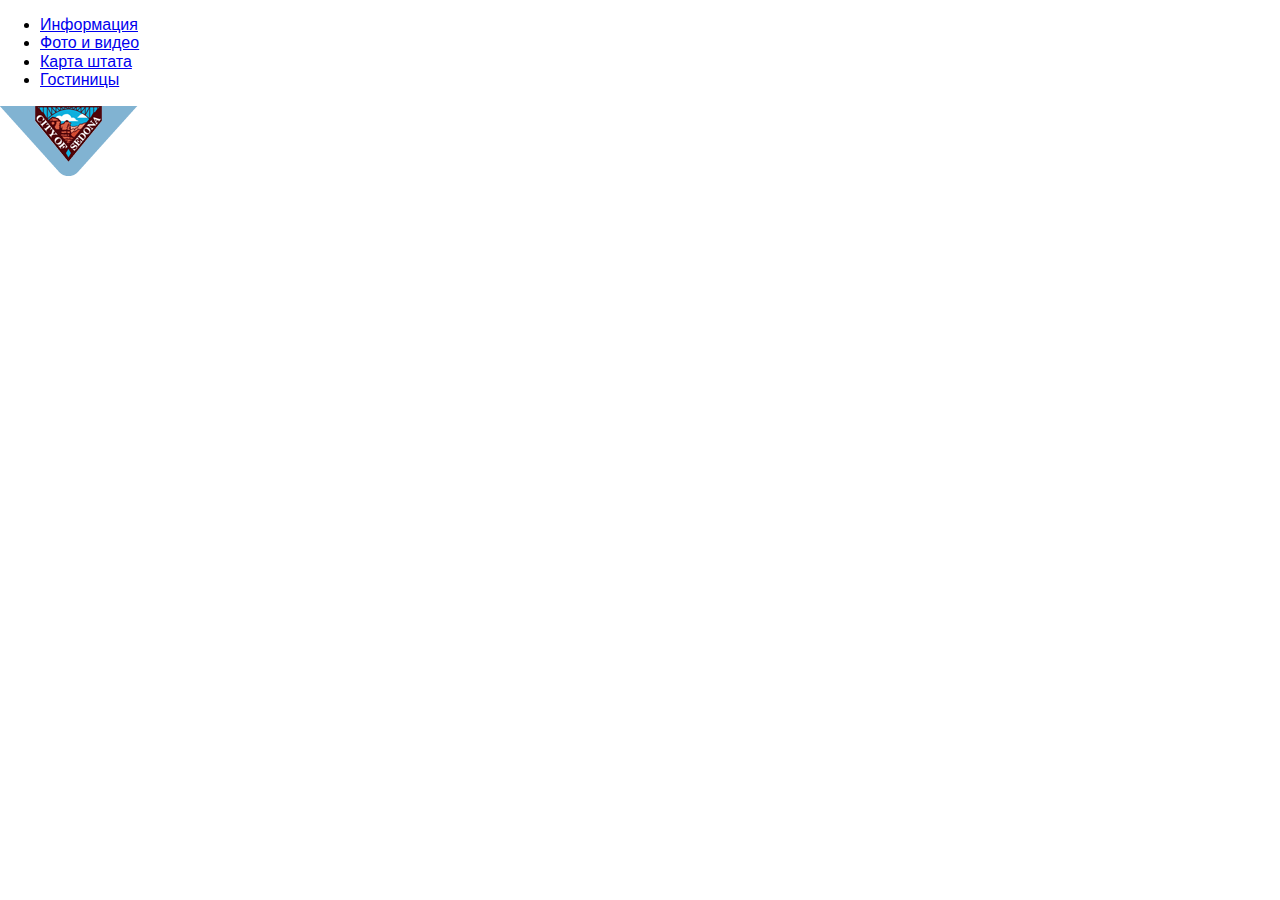
==== catalog.html @ 94b3b413 "add catalog" ====
<!DOCTYPE html>
<html lang="ru">
    <head>
        <meta charset="utf-8">
        <meta name="viewport" content="width=device-width, initial-scale=1.0">
        <title></title>
        <link href="https://fonts.googleapis.com/css?family=PT+Sans:400,700&amp;subset=cyrillic" rel="stylesheet">
        <link href="css/normalize.css" rel="stylesheet">
        <link href="css/style-min.css" rel="stylesheet">
    </head>
    <body>
        <div class="container shadows">
            <header class="header">
                <ul class="header-main">
                    <li>
                        <a href="#">Информация</a>
                    </li>
                    <li>
                        <a href="#">Фото и видео</a>
                    </li>
                    <li>
                        <a href="#">Карта штата</a>
                    </li>
                    <li class="active">
                        <a href="#">Гостиницы</a>
                    </li>
                </ul>
                <a class="header-logo" href="index.html">
                    <img src="img/header-logo.png" alt="логотип" width="138" height="70" >
                </a>
            </header>

          
        </div>
    </body>
</html>
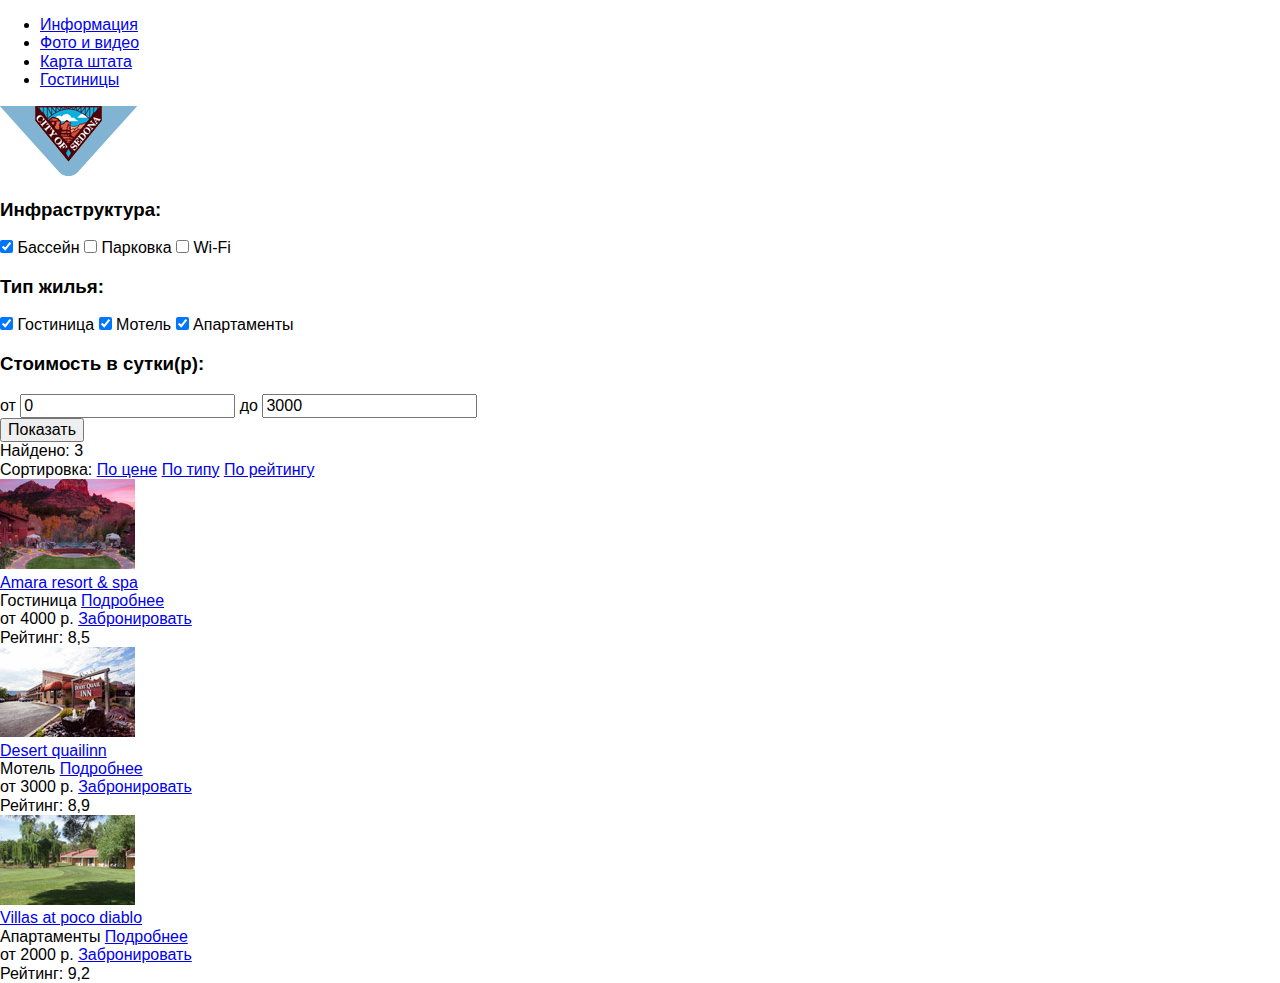
==== commit d289bd59: "add 'main'-section at catalog.html" ====
--- a/catalog.html
+++ b/catalog.html
@@ -3,7 +3,7 @@
     <head>
         <meta charset="utf-8">
         <meta name="viewport" content="width=device-width, initial-scale=1.0">
-        <title></title>
+        <title>Гостиницы</title>
         <link href="https://fonts.googleapis.com/css?family=PT+Sans:400,700&amp;subset=cyrillic" rel="stylesheet">
         <link href="css/normalize.css" rel="stylesheet">
         <link href="css/style-min.css" rel="stylesheet">
@@ -30,6 +30,134 @@
                 </a>
             </header>
 
+            <main>
+                <section class="filters">
+                    <form class="clearfix" action="#" method="get">
+                        <div class="filters-infrastructure">
+                            <h3>Инфраструктура:</h3>
+                            <input type="checkbox" name="pool" id="pool" checked>
+                            <label for="pool">Бассейн</label>
+                            <input type="checkbox" name="parking" id="parking">
+                            <label for="parking">Парковка</label>
+                            <input type="checkbox" name="wi-fi" id="wi-fi">
+                            <label for="wi-fi">Wi-Fi</label>
+                        </div>
+                        <div class="filters-property-type">
+                            <h3>Тип жилья:</h3>
+                            <input type="checkbox" name="hotel" id="hotel" checked>
+                            <label for="hotel">Гостиница</label>
+                            <input type="checkbox" name="motel" id="motel" checked>
+                            <label for="motel">Мотель</label>
+                            <input type="checkbox" name="apartments" id="apartments" checked>
+                            <label for="apartments">Апартаменты</label>
+                        </div>
+                        <div class="filters-price">
+                            <h3>Стоимость в сутки(р):</h3>
+                            <div class="range-number">
+                                <label class="min-price">от <input type="text" name="min-price" value="0"></label>
+                                <label class="max-price">до <input type="text" name="max-price" value="3000"></label>
+                            </div>
+                            <div class="range">
+                                <div class="bar"></div>
+                                <span class="range-min"></span>
+                                <span class="range-max"></span>
+                            </div>
+                            <input type="submit" value="Показать">  
+                        </div>
+                    </form>
+                </section>
+                <section class="sorting">
+                    <span class="sorting-result">Найдено: 3</span>
+                    <div class="sorting-filters">
+                        <span>Сортировка:</span>
+                        <a class="sorting-price active" href="#">По цене</a>
+                        <a class="sorting-type" href="#">По типу</a>
+                        <a class="sorting-rated" href="#">По рейтингу</a>
+                    </div>
+                    <div class="sorting-up-down">
+                        <a class="sorting-up active" href="#"></a>
+                        <a class="sorting-down" href="#"></a>
+                    </div>
+                </section>            
+                <section class="results">
+                    <div class="wrapper">
+                        <div class="results-img">
+                            <img src="img/amara-resort-spa.jpg" width="135" height="90" alt="Amara resort & spa">
+                        </div>
+                        <div class="results-description">
+                            <a class="title" href="#">
+                                    Amara resort & spa                             
+                            </a>
+                            <div class="results-description-info">
+                                <span>Гостиница</span>
+                                <a class="btn read-more" href="#">Подробнее</a>                                                                
+                            </div>
+                            <div class="results-description-book">
+                                <span>от 4000 р.</span>
+                                <a class="btn book" href="#">Забронировать</a>
+                            </div>
+                        </div>
+                        <div class="results-rating">
+                            <div class="results-rating-star star-4">
+                            </div>
+                            <div class="results-rating-number">
+                                Рейтинг: 8,5
+                            </div>
+                        </div>
+                    </div>
+                    <div class="wrapper">
+                        <div class="results-img">
+                            <img src="img/desert-quailinn.jpg" width="135" height="90" alt="Desert quailinn">
+                        </div>
+                        <div class="results-description">
+                            <a class="title" href="#">
+                                Desert quailinn
+                            </a>
+                            <div class="results-description-info">
+                                <span>Мотель</span>
+                                <a class="btn read-more" href="#">Подробнее</a>                                
+                            </div>
+                            <div class="results-description-book">
+                                <span>от 3000 р.</span>
+                                <a class="btn book" href="#">Забронировать</a>
+                            </div>
+                        </div>
+                        <div class="results-rating">
+                            <div class="results-rating-star star-3">
+                            </div>
+                            <div class="results-rating-number">
+                                Рейтинг: 8,9
+                            </div>
+                        </div>
+                    </div>
+                    <div class="wrapper">
+                        <div class="results-img">
+                            <img src="img/villas-at-poco-diablo.jpg" width="135" height="90" alt="Villas at poco diablo">
+                        </div>
+                        <div class="results-description">
+                            <a class="title" href="#">
+                                Villas at poco diablo
+                            </a>
+                            <div class="results-description-info">
+                                <span>Апартаменты</span>
+                                <a class="btn read-more" href="#">Подробнее</a>                                                               
+                            </div>
+                            <div class="results-description-book">
+                                <span class="price">от 2000 р.</span>
+                                <a class="btn book" href="#">Забронировать</a> 
+                            </div>
+                        </div>
+                        <div class="results-rating">
+                            <div class="results-rating-star star-2">
+                            </div>
+                            <div class="results-rating-number">
+                                Рейтинг: 9,2
+                            </div>
+                        </div>
+                    </div>
+                </section>
+            </main>
+
           
         </div>
     </body>
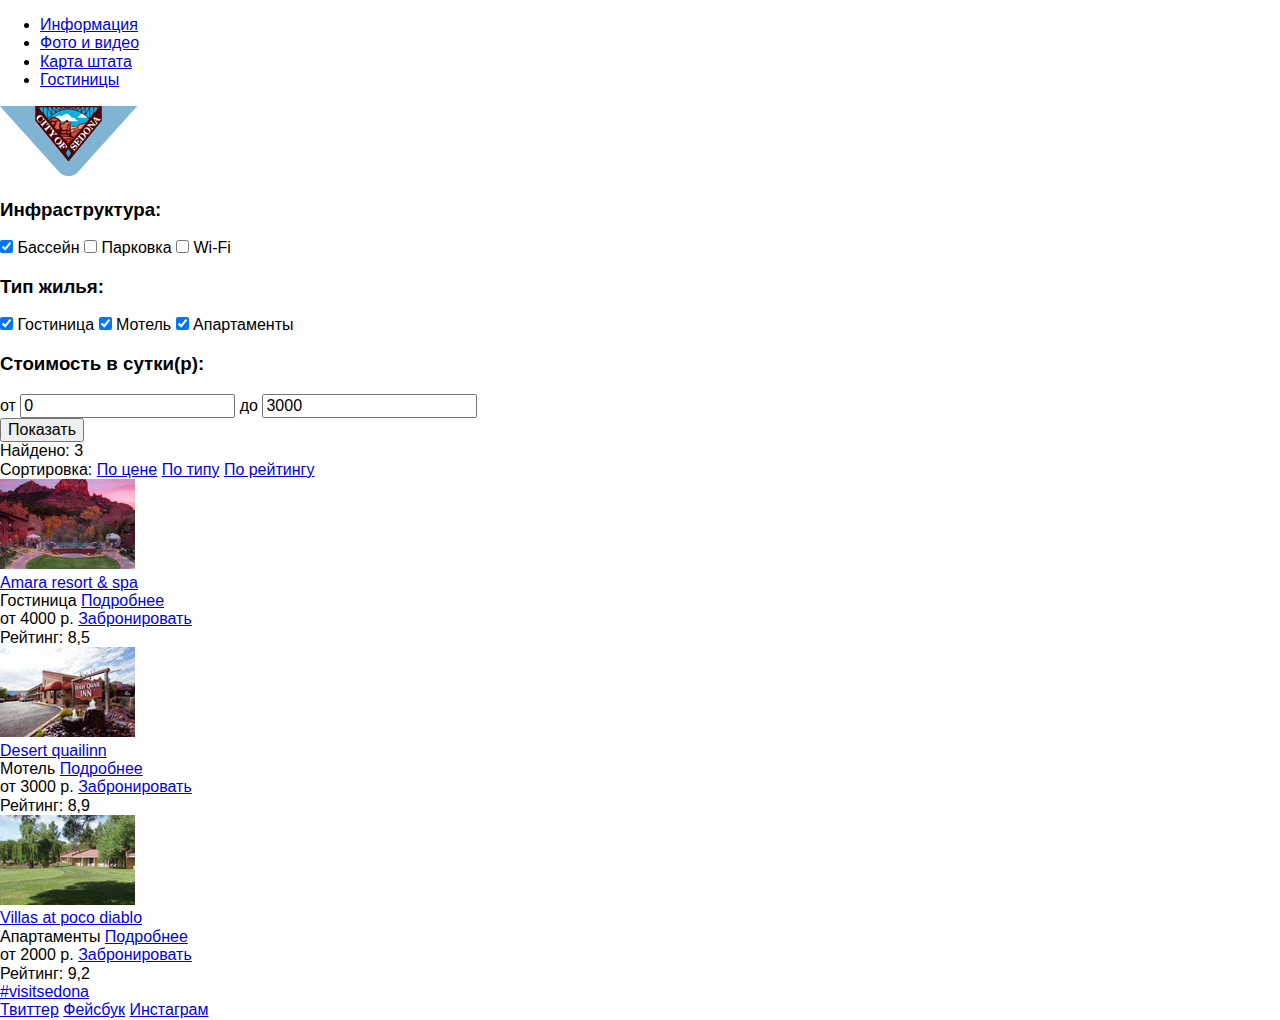
==== commit 21132b03: "done catalog.html" ====
--- a/catalog.html
+++ b/catalog.html
@@ -158,7 +158,19 @@
                 </section>
             </main>
 
-          
+            <footer class="footer clearfix">
+                <div class="col-33 footer-instagramm">
+                    <a href="#">
+                        #visitsedona
+                    </a>
+                </div>
+                <div class="col-33 footer-social">
+                    <a class="social-btn social-btn-tv" href="#">Твиттер</a>
+                    <a class="social-btn social-btn-fb" href="#">Фейсбук</a>
+                    <a class="social-btn social-btn-youtube" href="#">Инстаграм</a>
+                </div>
+                
+            </footer>
         </div>
     </body>
 </html>